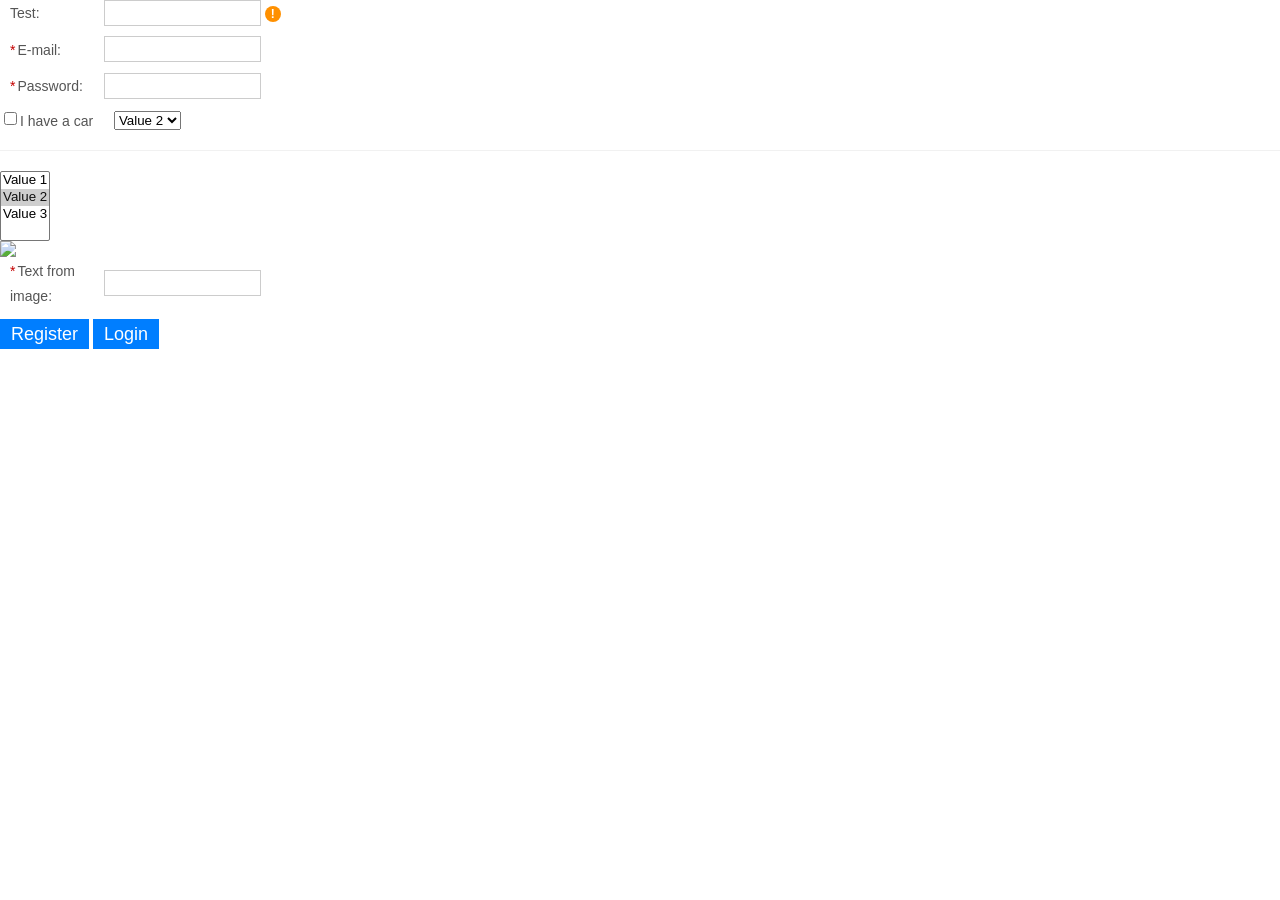
==== index.html @ f38efc9a "Initial commit" ====
<!doctype html>
<html lang="en">
<head>
	<meta charset="utf-8">
	<meta http-equiv="X-UA-Compatible" content="IE=edge,chrome=1">
	
	<title>Formality</title>
	
	<link rel="stylesheet" href="ivartech-bootstrap.css">
	
	<script type="text/javascript" src="jquery.min.js"></script>
	<script type="text/javascript" src="ivartech/main.js"></script>
	<script type="text/javascript" src="formality.js"></script>
	
</head>
<body>
	<div id="container">
		<div id="main" class="clearfix"><!-- main start -->
			<form class="login">
				<input id="test" type="text" class="ivartech-input" label="Test:" data_type="integer" min="3" max="6" valid_msg="Bravo fegetu!" error_msg="Unos mora imati od 3 do 6 karaktera moronu!" tip_msg="Neka informacija" minexclusive="true" default_state="warn" />

				<input id="email" name="email" type="text" class="ivartech-input" label="E-mail:" form="login" mandatory="true" format="email" min="6" />
				<input id="password" name="password" type="password" class="ivartech-input" label="Password:" form="login" mandatory="true"/>
				
				<input type="checkbox" name="vehicle" value="Car"><label for="vehicle">I have a car</label>
				<select name="select">
				  <option value="value1">Value 1</option> 
				  <option value="value2" selected>Value 2</option>
				  <option value="value3">Value 3</option>
				</select>
				<hr />
				<select name="select2" multiple>
				 	<option value="value1">Value 1</option> 
					<option value="value2" selected>Value 2</option>
					<option value="value3">Value 3</option>
				</select>
				<div class="captcha clearfix">
					<div class="captcha-wrapper">
							<img class="image" src="Pages/captchino/captchino.php" />	
					</div>
					<input type="text" name="captcha" id="captcha" class="ivartech-input" label="Text from image: " form="login" regex="^[a-z0-9]{5}$ i" error_msg="Captcha is consisted out of 5 alphanumerical characters. Case insensitive." mandatory="true" />
				</div>
				<a id="register" class="button"><i></i><span>Register</span></a>
				<a id="login" class="button"><i></i><span>Login</span></a>
			</form>
		</div><!-- main end -->

	</div><!-- end of #container -->
	<div id="ivartech-templates" style="display:none;">
		<div class="input-field">
			<label class="input-label" for=""></label> 
			<input id="input-field-template" name="" type="text" />
			<span class="input-info">
				<i class="i16 error" title="" >&times;</i>
				<i class="i16 valid" title="" >&#x2713;</i>
				<i class="i16 info" title="" >i</i>
				<i class="i16 warn" title="" >!</i>
				<i class="i16 tip" title="" >?</i>
				<i class="i16 load" title="" ></i>
				<span class="message"></span>
			</span>
		</div>
	</div>
</body>
</html>
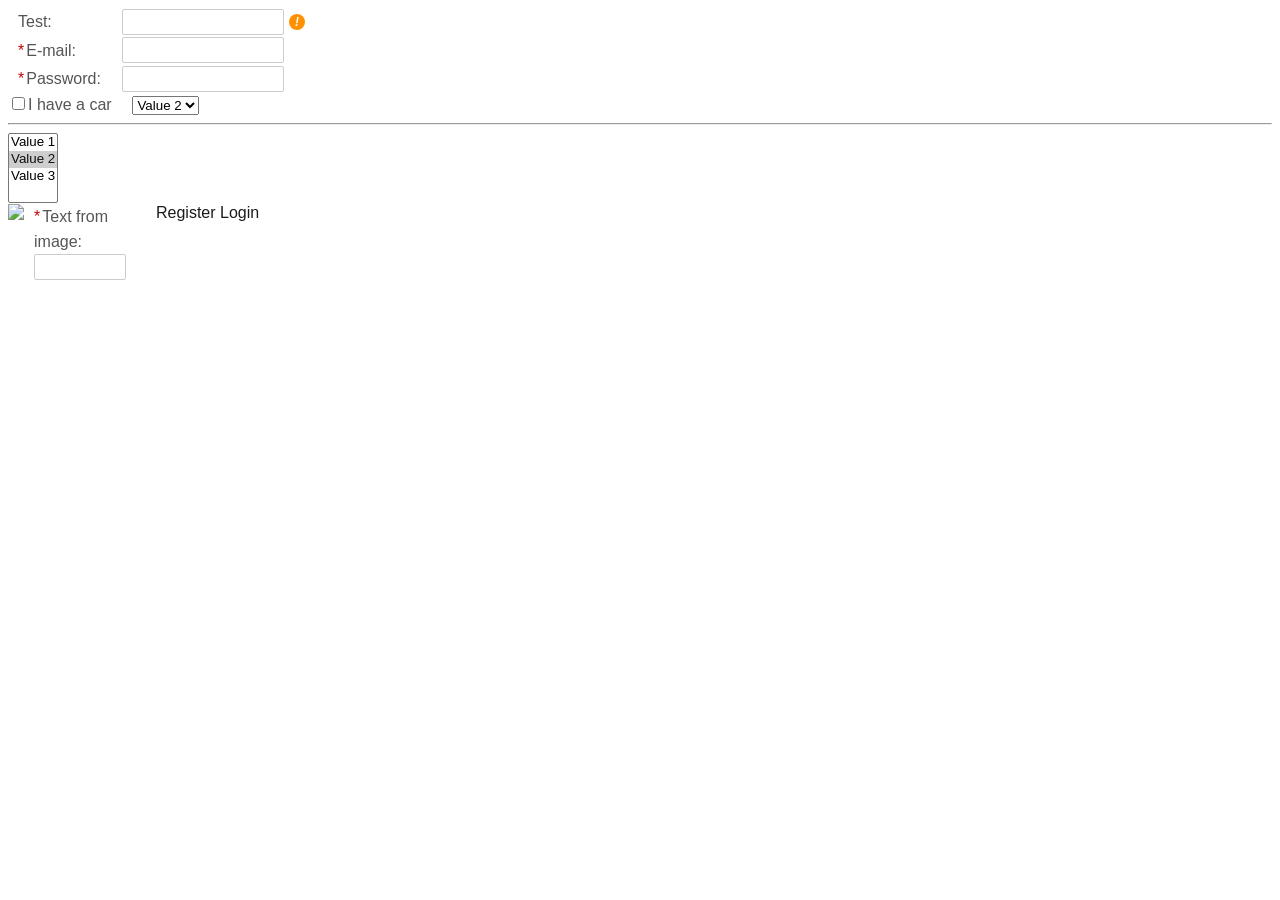
==== commit a0b93192: "New ivartech lib version, formality form functions..." ====
--- a/index.html
+++ b/index.html
@@ -20,7 +20,7 @@
 				<input id="test" type="text" class="ivartech-input" label="Test:" data_type="integer" min="3" max="6" valid_msg="Bravo fegetu!" error_msg="Unos mora imati od 3 do 6 karaktera moronu!" tip_msg="Neka informacija" minexclusive="true" default_state="warn" />
 
 				<input id="email" name="email" type="text" class="ivartech-input" label="E-mail:" form="login" mandatory="true" format="email" min="6" />
-				<input id="password" name="password" type="password" class="ivartech-input" label="Password:" form="login" mandatory="true"/>
+				<input id="password" name="password" type="password" class="ivartech-input" label="Password:" form="login" mandatory="true" min="6" function="testPassword"/>
 				
 				<input type="checkbox" name="vehicle" value="Car"><label for="vehicle">I have a car</label>
 				<select name="select">
@@ -38,7 +38,7 @@
 					<div class="captcha-wrapper">
 							<img class="image" src="Pages/captchino/captchino.php" />	
 					</div>
-					<input type="text" name="captcha" id="captcha" class="ivartech-input" label="Text from image: " form="login" regex="^[a-z0-9]{5}$ i" error_msg="Captcha is consisted out of 5 alphanumerical characters. Case insensitive." mandatory="true" />
+					<input type="text" name="captcha" id="captcha" class="ivartech-input" label="Text from image: " form="login" regex="/^[a-z0-9]{5}$/i" error_msg="Captcha is consisted out of 5 alphanumerical characters. Case insensitive." mandatory="true" />
 				</div>
 				<a id="register" class="button"><i></i><span>Register</span></a>
 				<a id="login" class="button"><i></i><span>Login</span></a>
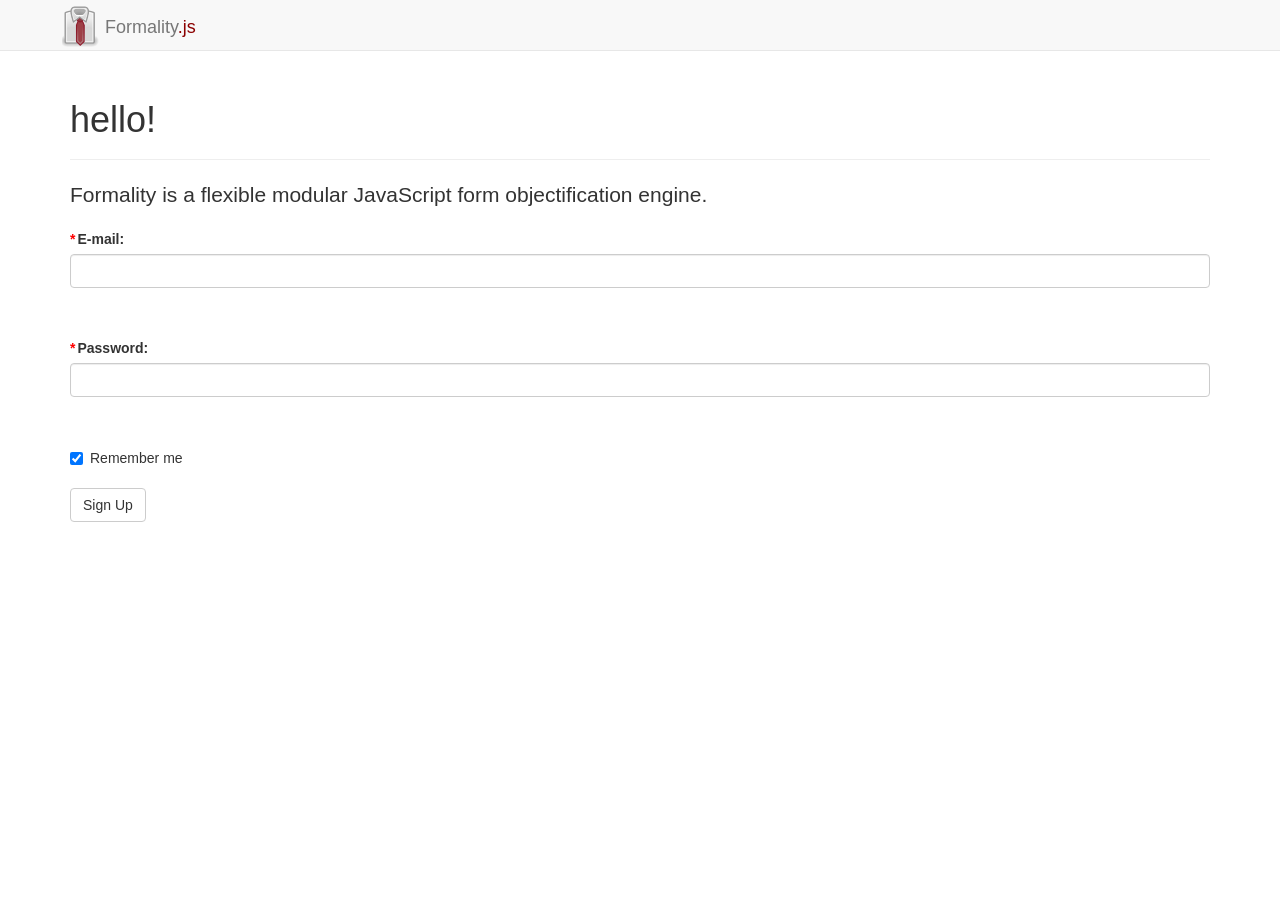
==== commit a8005551: "New formality needs refactoring and documentation" ====
--- a/index.html
+++ b/index.html
@@ -1,65 +1,89 @@
-<!doctype html>
+<!DOCTYPE html>
 <html lang="en">
-<head>
-	<meta charset="utf-8">
-	<meta http-equiv="X-UA-Compatible" content="IE=edge,chrome=1">
-	
-	<title>Formality</title>
-	
-	<link rel="stylesheet" href="ivartech-bootstrap.css">
-	
-	<script type="text/javascript" src="jquery.min.js"></script>
-	<script type="text/javascript" src="ivartech/main.js"></script>
-	<script type="text/javascript" src="formality.js"></script>
-	
-</head>
-<body>
-	<div id="container">
-		<div id="main" class="clearfix"><!-- main start -->
-			<form class="login">
-				<input id="test" type="text" class="ivartech-input" label="Test:" data_type="integer" min="3" max="6" valid_msg="Bravo fegetu!" error_msg="Unos mora imati od 3 do 6 karaktera moronu!" tip_msg="Neka informacija" minexclusive="true" default_state="warn" />
+  <head>
+    <meta charset="utf-8">
+    <meta http-equiv="X-UA-Compatible" content="IE=edge">
+    <meta name="viewport" content="width=device-width, initial-scale=1">
+    <title>Formality</title>
 
-				<input id="email" name="email" type="text" class="ivartech-input" label="E-mail:" form="login" mandatory="true" format="email" min="6" />
-				<input id="password" name="password" type="password" class="ivartech-input" label="Password:" form="login" mandatory="true" min="6" function="testPassword"/>
-				
-				<input type="checkbox" name="vehicle" value="Car"><label for="vehicle">I have a car</label>
-				<select name="select">
-				  <option value="value1">Value 1</option> 
-				  <option value="value2" selected>Value 2</option>
-				  <option value="value3">Value 3</option>
-				</select>
-				<hr />
-				<select name="select2" multiple>
-				 	<option value="value1">Value 1</option> 
-					<option value="value2" selected>Value 2</option>
-					<option value="value3">Value 3</option>
-				</select>
-				<div class="captcha clearfix">
-					<div class="captcha-wrapper">
-							<img class="image" src="Pages/captchino/captchino.php" />	
-					</div>
-					<input type="text" name="captcha" id="captcha" class="ivartech-input" label="Text from image: " form="login" regex="/^[a-z0-9]{5}$/i" error_msg="Captcha is consisted out of 5 alphanumerical characters. Case insensitive." mandatory="true" />
-				</div>
-				<a id="register" class="button"><i></i><span>Register</span></a>
-				<a id="login" class="button"><i></i><span>Login</span></a>
-			</form>
-		</div><!-- main end -->
+    <!-- Bootstrap -->
+    <link href="css/bootstrap.min.css" rel="stylesheet">
+    <link href="css/style.css" rel="stylesheet">
 
-	</div><!-- end of #container -->
-	<div id="ivartech-templates" style="display:none;">
+    <!-- HTML5 shim and Respond.js for IE8 support of HTML5 elements and media queries -->
+    <!-- WARNING: Respond.js doesn't work if you view the page via file:// -->
+    <!--[if lt IE 9]>
+      <script src="https://oss.maxcdn.com/html5shiv/3.7.2/html5shiv.min.js"></script>
+      <script src="https://oss.maxcdn.com/respond/1.4.2/respond.min.js"></script>
+    <![endif]-->
+  </head>
+  <body>
+	<nav class="navbar navbar-default navbar-fixed-top">
+      <div class="container">
+        <div class="navbar-header">
+          <button type="button" class="navbar-toggle collapsed" data-toggle="collapse" data-target="#navbar" aria-expanded="false" aria-controls="navbar">
+            <span class="sr-only">Toggle navigation</span>
+            <span class="icon-bar"></span>
+            <span class="icon-bar"></span>
+            <span class="icon-bar"></span>
+          </button>
+          <a class="navbar-brand" href="#">Formality<span style="color:darkred">.js</span><img src="formality-icon.png" alt="formalityjs logo" /></a>
+        </div>
+        <div id="navbar" class="collapse navbar-collapse">
+          <ul class="nav navbar-nav">
+            
+          </ul>
+        </div><!--/.nav-collapse -->
+      </div>
+    </nav>
+    <div class="main container">
+      <div class="page-header">
+        <h1>hello!</h1>
+      </div>
+      <p class="lead">Formality is a flexible modular JavaScript form objectification engine.</p>
+
+		<form id="login" action='<?= HOSTNAME ?>/signedin.php' method='post'>
+		<div class="form-group">
+			<input class="formality form-control" label="E-mail:" mandatory="true" style="margin-bottom: 15px;" form="login" type="email" id="username" name="username" schema_format="email" submitbutton="#login-btn" />
+		</div>
+		<div class="form-group">
+			<input class="formality form-control" label="Password:" mandatory="true" style="margin-bottom: 15px;" form="login" type="password" id="password" name="password" schema_minLength="8" submitbutton="#login-btn" />
+		</div>
+	</form>
+									<div id="login-captcha-placeholder"></div>
+									<div class="checkbox">
+										<label>
+											<input form="login" decoration="false" formality="checkbox" class="formality" type="checkbox" name="rememberme" id="rememberme" value="rememberme" checked="checked" alwayssubmit="true">
+											<p>Remember me </p>
+										</label>
+									</div>
+									<span class="formality btn button-large btn-default" id="login-btn" formality="button" type="submit" method="Authentication.login" uri="api.php?error=true;sleep=2000" form="login" callback="loginsubmitcallback">Sign Up</span>
+    </div>
+    
+	<div id="formality-templates" style="display:none;">
 		<div class="input-field">
 			<label class="input-label" for=""></label> 
-			<input id="input-field-template" name="" type="text" />
+			<span id="input-field-template"></span>
 			<span class="input-info">
-				<i class="i16 error" title="" >&times;</i>
-				<i class="i16 valid" title="" >&#x2713;</i>
-				<i class="i16 info" title="" >i</i>
-				<i class="i16 warn" title="" >!</i>
-				<i class="i16 tip" title="" >?</i>
-				<i class="i16 load" title="" ></i>
+				<i class="i16"></i>
 				<span class="message"></span>
 			</span>
 		</div>
+		<span class="input-button-inner">
+			<i class="icon"></i><span class="text"></span>
+		</span>
 	</div>
-</body>
+	
+    <!-- jQuery (necessary for Bootstrap's JavaScript plugins) -->
+    <script type="text/javascript" src="js/lib/jquery.min.js"></script>
+    <script type="text/javascript" src="js/ivartech/main.js"></script>
+    <script type="text/javascript" src="js/ivartech/ivar/data/Map.js"></script>
+    <script type="text/javascript" src="js/ivartech/ivar/patt/Events.js"></script>
+    <script type="text/javascript" src="js/ivartech/ivar/data/jules.js"></script>
+    <script type="text/javascript" src="js/ivartech/ivar/net/JSONRPC.js"></script>
+    <script type="text/javascript" src="js/formality.js"></script>
+    <!-- Include all compiled plugins (below), or include individual files as needed -->
+    <script src="js/lib/bootstrap.min.js"></script>
+    <script type="text/javascript" src="js/script.js"></script>
+  </body>
 </html>
--- a/css/style.css
+++ b/css/style.css
@@ -0,0 +1,764 @@
+header {
+	background: rgb(238, 107, 93);
+	padding: 5px 10px;
+	margin-bottom: 20px;
+}
+
+.navbar a.navbar-brand {
+	padding: 0px;
+	padding-top: 2px;
+	line-height: 50px;
+	display: block;
+}
+
+.navbar-brand img {
+	height: 50px;
+	width: 50px;
+	float: left;
+}
+
+.jumbotron .logo {
+	float: right;
+	width: 300px;
+	height: 300px;
+	padding: 15px;
+}
+
+.main.container {
+	padding-top: 60px;
+}
+
+footer {
+	background: lightgray;
+	padding: 20px 10px;
+	margin-top: 40px;
+	color: #555;
+	text-shadow: 0px 1px 1px #fff;
+}
+
+.button-large.error {
+	color: #fff;
+	background: #c40000;
+	text-shadow: 0 1px 1px #500;
+}
+
+.button-large.error:hover {
+	background: #d40000;
+}
+
+.button-large.error:active {
+	background: #ccc;
+	color: #333;
+	text-shadow: 0 1px 1px #fff;
+}
+
+.button-large.warn {
+	color: #fff;
+	background: #FF9000;
+	text-shadow: 0 1px 1px #af4000;
+}
+
+.button-large.warn:hover {
+	background: #ff9d1f;
+}
+
+.button-large.warn:active {
+	background: #ccc;
+	color: #333;
+	text-shadow: 0 1px 1px #fff;
+}
+
+
+.button-large.info {
+	color: #fff;
+	background: #007eff;
+	text-shadow: 0 1px 1px #00468e;
+}
+
+.button-large.info .icon, .button-large.warn .icon, .button-large.tip .icon   {
+	font-family: serif;
+}
+
+.button-large.info:hover {
+	background: #1689ff;
+}
+
+.button-large.info:active {
+	background: #ccc;
+	color: #333;
+	text-shadow: 0 1px 1px #fff;
+}
+
+.button-large.valid {
+	color: #fff;
+	background: #5DB300;
+	text-shadow: 0 1px 1px #366800;
+}
+
+.button-large.valid:hover {
+	background: #7ad21c;
+}
+
+.button-large.valid:active {
+	background: #ccc;
+	color: #333;
+	text-shadow: 0 1px 1px #fff;
+}
+
+.button-large.tip {
+	color: #fff;
+	background: #5DB300;
+	text-shadow: 0 1px 1px #366800;
+}
+
+.button-large.tip:hover {
+	background: #7ad21c;
+}
+
+.button-large.tip:active {
+	background: #ccc;
+	color: #333;
+	text-shadow: 0 1px 1px #fff;
+}
+
+.formality.button-large.load {
+	background: none !important;
+	padding-left: 5px;
+}
+
+.formality.button-large.load .icon {
+	background: url(http://localhost/emotate/css/style-images/loader16x16.gif) no-repeat 0 0; 
+}
+
+.formality.button-large.valid, .formality.button-large.warn, .formality.button-large.error {
+	padding-left: 5px;
+}
+
+.formality.button-large.info .icon, .formality.button-large.tip .icon , .formality.button-large.default .icon {
+	display: none;
+} 
+
+.formality.button-large .icon {
+	width: 16px;
+	height: 16px;
+	line-height: 16px;
+	background-image: none;
+	text-align: center;
+	font-weight: bold;
+	padding-right: 2px;
+	padding-top: 1px;
+	font-size: 18px;
+}
+
+.input-button {
+	display: inline-block;
+}
+
+.input-block .formality {
+	display: inline-block;
+}
+
+.input-block select.formality {
+	margin-top: 4px;
+}
+
+.input-block .formality.button {
+    margin-top: 24px;
+}
+
+.button {
+	vertical-align: top;
+	cursor: pointer;
+	outline: none;
+	display: inline-block;
+	text-decoration: none;
+}
+
+.formality-output.info {
+	color: #007eff;
+}
+
+.formality-output.error {
+	color: #c40000;
+}
+
+.formality-output.valid {
+	color: #5db300;
+}
+
+.formality-output.warn {
+	color: #ff9000;
+}
+
+.input-field .formality {
+	display: inline-block;
+}
+
+.input-field .charnum {
+	display: inline-block;
+	vertical-align: middle;
+	padding-left: 5px;
+	color: #555;
+}
+
+.input-field .charnum.red {
+	color: red;
+}
+
+.input-field .mandatory {
+	color: red;
+	padding-right: 2px;
+}
+
+.input-field.default .input-info .message {
+	color: #555;
+}
+
+#templates {
+	display: none;
+}
+
+#dialogue {
+	display: none;
+}
+
+.input-info {
+	vertical-align: middle;
+	font-size: 11px;
+	line-height: 16px;
+	min-height: 16px;
+	display: inline;
+}
+
+.input-info .message {
+	 vertical-align: middle;
+}
+
+.info .input-info {
+	color: #007eff;
+}
+
+.error .input-info {
+	color: #c40000;
+}
+
+.valid .input-info {
+	color: #5db300;
+}
+
+.warn .input-info {
+	color: #ff9000;
+}
+
+.input-info i {
+	display: inline-block;
+	background: none;
+	text-align: center;
+	font-family: sans-serif;
+	color: #fff;
+	-moz-border-radius: 8px;
+	border-radius: 8px;
+	font-size: 12px;
+	font-weight: bold;
+	cursor: pointer;
+	margin-right: 2px;
+}
+
+i {
+	vertical-align: text-top;
+	display: inline-block;
+	background-image: url(style-images/emotate-sprites.png);
+}
+
+.i8 {
+	width: 8px;
+	height: 8px;
+	line-height: 8px;
+}
+
+.i10 {
+	width: 10px;
+	height: 10px;
+	line-height: 10px;
+}
+
+.i12 {
+	width: 12px;
+	height: 12px;
+	line-height: 12px;
+}
+
+.i14 {
+	width: 14px;
+	height: 14px;
+	line-height: 14px;
+}
+
+.i16 {
+	width: 16px;
+	height: 16px;
+	line-height: 16px;
+}
+
+.i18 {
+	width: 18px;
+	height: 18px;
+	line-height: 18px;
+}
+
+.i20 {
+	width: 20px;
+	height: 20px;
+	line-height: 20px;
+}
+
+.i22 {
+	width: 22px;
+	height: 22px;
+	line-height: 22px;
+	
+}
+
+.input-info i.info {
+	font-family: serif;
+	background-color: #007eff;
+}
+
+.input-info i.error {
+	background-color: #c40000;
+}
+
+.input-info i.valid {
+	background-color: #5db300;
+}
+
+.input-info i.warn {
+	background-color: #ff9000;
+}
+
+.input-info i.tip {
+	background-color: #ccc;
+}
+
+.input-info i.load {
+	background: #fff url(style-images/loader-micro.gif) no-repeat center center;
+}
+
+.button-large.error {
+	color: #fff;
+	background: #c40000;
+	text-shadow: 0 1px 1px #500;
+}
+
+.button-large.error:hover {
+	background: #d40000;
+}
+
+.button-large.error:active {
+	background: #ccc;
+	color: #333;
+	text-shadow: 0 1px 1px #fff;
+}
+
+.button-large.warn {
+	color: #fff;
+	background: #FF9000;
+	text-shadow: 0 1px 1px #af4000;
+}
+
+.button-large.warn:hover {
+	background: #ff9d1f;
+}
+
+.button-large.warn:active {
+	background: #ccc;
+	color: #333;
+	text-shadow: 0 1px 1px #fff;
+}
+
+
+.button-large.info {
+	color: #fff;
+	background: #007eff;
+	text-shadow: 0 1px 1px #00468e;
+}
+
+.button-large.info .icon, .button-large.warn .icon, .button-large.tip .icon   {
+	font-family: serif;
+}
+
+.button-large.info:hover {
+	background: #1689ff;
+}
+
+.button-large.info:active {
+	background: #ccc;
+	color: #333;
+	text-shadow: 0 1px 1px #fff;
+}
+
+.button-large.valid {
+	color: #fff;
+	background: #5DB300;
+	text-shadow: 0 1px 1px #366800;
+}
+
+.button-large.valid:hover {
+	background: #7ad21c;
+}
+
+.button-large.valid:active {
+	background: #ccc;
+	color: #333;
+	text-shadow: 0 1px 1px #fff;
+}
+
+.button-large.tip {
+	color: #fff;
+	background: #5DB300;
+	text-shadow: 0 1px 1px #366800;
+}
+
+.button-large.tip:hover {
+	background: #7ad21c;
+}
+
+.button-large.tip:active {
+	background: #ccc;
+	color: #333;
+	text-shadow: 0 1px 1px #fff;
+}
+
+.formality.button-large.load {
+	background: none !important;
+	padding-left: 5px;
+}
+
+.formality.button-large.load .icon {
+	background: url(http://localhost/emotate/css/style-images/loader16x16.gif) no-repeat 0 0; 
+}
+
+.formality.button-large.valid, .formality.button-large.warn, .formality.button-large.error {
+	padding-left: 5px;
+}
+
+.formality.button-large.info .icon, .formality.button-large.tip .icon , .formality.button-large.default .icon {
+	display: none;
+} 
+
+.formality.button-large .icon {
+	width: 16px;
+	height: 16px;
+	line-height: 16px;
+	background-image: none;
+	text-align: center;
+	font-weight: bold;
+	padding-right: 2px;
+	padding-top: 1px;
+	font-size: 18px;
+}
+
+.input-button {
+	display: inline-block;
+}
+
+.input-block .formality {
+	display: inline-block;
+}
+
+.input-block select.formality {
+	margin-top: 4px;
+}
+
+.input-block .formality.button {
+    margin-top: 24px;
+}
+
+.button {
+	vertical-align: top;
+	cursor: pointer;
+	outline: none;
+	display: inline-block;
+	text-decoration: none;
+}
+
+.formality-output.info {
+	color: #007eff;
+}
+
+.formality-output.error {
+	color: #c40000;
+}
+
+.formality-output.valid {
+	color: #5db300;
+}
+
+.formality-output.warn {
+	color: #ff9000;
+}
+
+.input-field .formality {
+	display: inline-block;
+}
+
+.input-field .charnum {
+	display: inline-block;
+	vertical-align: middle;
+	padding-left: 5px;
+	color: #555;
+}
+
+.input-field .charnum.red {
+	color: red;
+}
+
+.input-field .mandatory {
+	color: red;
+	padding-right: 2px;
+}
+
+.input-field.default .input-info .message {
+	color: #555;
+}
+
+.formality-textarea label {
+	vertical-align: top;
+	padding-top: 3px;
+}
+
+.formality-textarea .charnum {
+	vertical-align: top;
+	padding-top: 3px;
+}
+
+.formality-textarea .input-info {
+	display: inline-block;
+	vertical-align: top;
+	padding-top: 3px;
+}
+
+.input-block .input-field {
+	float: left;
+}
+
+.formality select {
+	margin: 4px 0;
+}
+
+.input-block .input-field label {
+	display: block;
+}
+
+.formality-subform {
+	padding-left: 30px;
+}
+
+.formality-subform-title {
+	padding-top: 30px;
+	padding-bottom: 5px;
+}
+
+.formality-subform-title h3 {
+	font-weight: bold;
+	color: #7e7e7e;
+	text-shadow: 0px 1px 1px #FFF;
+	font-size: 16px;
+	padding-left: 5px;
+}
+
+.formality-subform-title hr {
+	margin-top: 5px;
+	margin-bottom: 0px;
+}
+
+.image-upload .buttons .button-large {
+	font-size: 12px;
+	line-height: 16px;
+}
+
+.image-upload .upload-controls {
+	padding-top: 3px;
+}
+
+.image-upload .buttons .choose {
+	position: relative;
+	margin-right: 15px;
+}
+
+.image-upload .buttons .remove {
+	font-weight: bold;
+	font-size: 20px;
+	padding: 5px 10px;
+}
+
+.image-upload .image-wrapper {
+	border: 1px solid #ddd;
+	position: relative;
+	margin: 2px;
+	text-align: center;
+}
+
+.image-upload.avatar .image-wrapper {
+	width: 152px;
+	height: 152px;
+	line-height: 152px;
+}
+
+.image-upload.heading .image-wrapper {
+	width: 456px;
+	height: 223px;
+	line-height: 223px;
+}
+
+.image-upload.available .image-wrapper:hover, .image-upload.available.hover .image-wrapper {
+	border: 3px dashed #aaa;
+	margin: 0px;
+	cursor: pointer;
+}
+
+
+.image-upload .image-wrapper .hover {
+	position: absolute;
+	width: 100%;
+	height: 100%;
+	color: #fff;
+	top: 0px;
+	left: 0px;
+	background: url(style-images/extension-bg.png);
+	text-align: center;
+	display: none;
+}
+
+.image-upload.available .image-wrapper:hover .hover, .image-upload.available.hover .image-wrapper .hover {
+	display: block;
+}
+
+.image-upload.available .image-wrapper .img {
+	display: inline-block;
+}
+
+.image-upload .image-wrapper {
+	background: url(style-images/loader16x16.gif) no-repeat center center;
+}
+
+.image-upload.available .image-wrapper {
+	background: none;
+}
+
+.image-upload .image-wrapper .img {
+	display: none;
+}
+
+.image-upload .image-wrapper .hover img {
+	vertical-align: middle;
+}
+
+.image-upload.error .image-wrapper {
+	border-color: #c40000;
+}
+
+.image-upload.error .image-wrapper .input-info {
+	position: absolute;
+	display: block;
+	top: 5px;
+	right: 5px;
+}
+
+.image-upload .image-wrapper .input-info i {
+	display: none;
+}
+
+.image-upload.error .image-wrapper .input-info i {
+	display: inline-block;
+}
+
+.image-upload .controls .remove {
+	float: right;
+}
+
+.formality .objectarray-template {
+	display: none;
+}
+
+.formality .objectarray-json {
+	display: none;
+}
+
+.objectarray-out {
+	display: block;
+	position: relative;
+	padding-top: 5px;
+}
+
+.list-entry {
+	border: 1px solid #CCC;
+	height: 24px;
+	line-height: 24px;
+	padding: 5px;
+	margin-bottom: 3px;
+	background: #fff;
+	cursor: move;
+}
+
+.list-entry .close {
+	line-height: 18px;
+	float: right;
+	margin-top: 2px;
+}
+
+.list-entry .close {
+	vertical-align: middle;
+}
+
+.formality-wrap {
+	position: relative;
+}
+
+.formality-wrap .input-info {
+	top: 7px;
+	right: 5px;
+	position: absolute;
+}
+
+.formality-wrap .input-info .message {
+	display: none;
+}
+
+.formality.button-large .icon {
+	margin-right: 5px;
+}
+
+.captcha {
+	padding: 5px 0;
+	padding-top: 10px;
+}
+
+.captcha .image {
+	width: 127px;
+	height: 52px;
+}
+
+.captcha .captcha-wrapper {
+	width: 127px;
+	height: 52px;
+	position: relative;
+}
+
+.captcha .captcha-hover {
+	position: absolute;
+	width: 100%;
+	height: 100%;
+	top: 0px;
+	left: 0px;
+	cursor: pointer;
+	background: none;
+}
+
+.captcha .captcha-hover:hover {
+	background: transparent url(style-images/captcha-hover.png) no-repeat center center;
+}
+
+.captcha input {
+	clear: left;
+}
